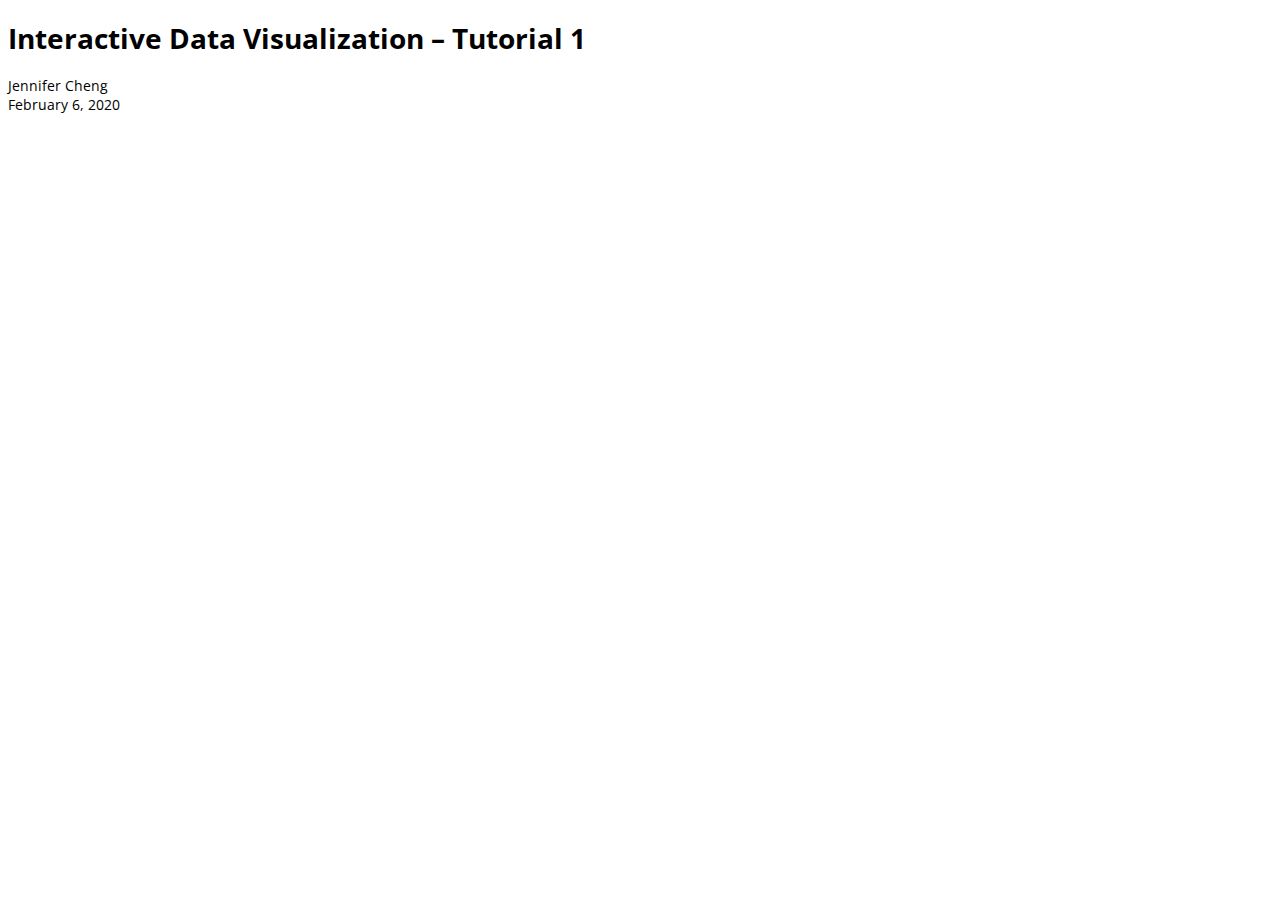
==== tutorial1_intro/index.html @ 3356c7dc "Update index.html with font change and full code" ====
<!DOCTYPE html>
  <head>
    <meta charset="utf-8">
    <title>Interactive Data Visualization – Tutorial 1</title>
    <link rel="stylesheet" href="style.css">
    <link href="https://fonts.googleapis.com/css?family=Open+Sans:400,400i,600&display=swap" rel="stylesheet">
  </head>
  <body>
    <h1>Interactive Data Visualization – Tutorial 1</h1>
    Jennifer Cheng
    <br />February 6, 2020

    <section>
      <table id="temps-table"></table>
    </section>

    <script src="https://d3js.org/d3.v5.min.js"></script>
    <script src="main.js"></script>
  </body>
</html>
---- tutorial1_intro/style.css ----
body {
  font-family: 'Open Sans', sans-serif;
  font-size: 14px;
  /*padding: 1em;*/
}

section {
  padding: 1em 0;
}

table {
  border-collapse: collapse;
}

thead {
  text-align: left;
  
}

th {
  padding: 0 0.5em;
  border-bottom: solid 1px #E8E8E8;
}

tr {
  line-height: 1.75;
}

td {
  border-right: solid 1px #E8E8E8;
  text-align: right;
  padding: 0 0.5em;
}

.below-freezing {
  color: steelblue;
  font-weight: bold;
}
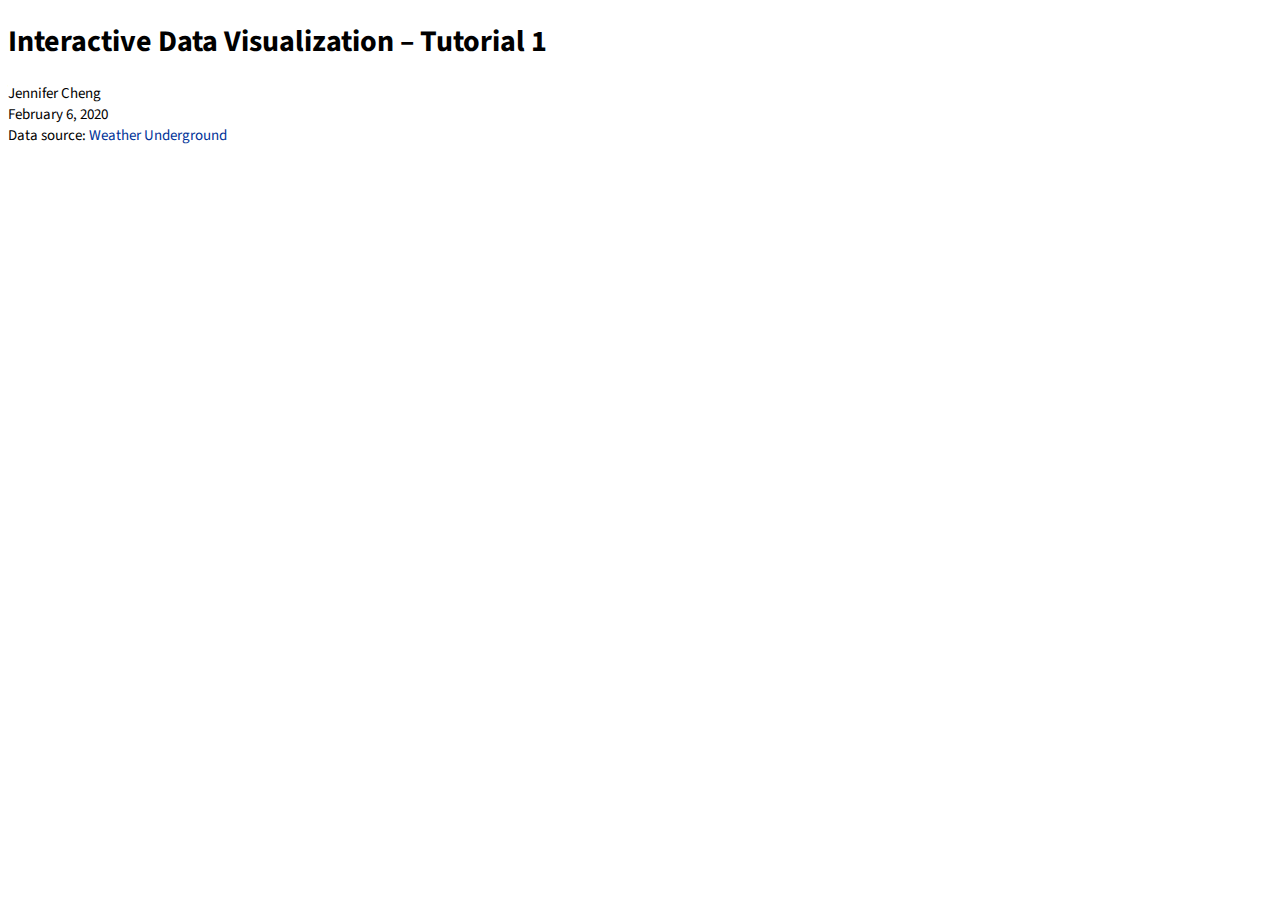
==== commit caf99ba3: "Formatting mostly done, order left" ====
--- a/tutorial1_intro/index.html
+++ b/tutorial1_intro/index.html
@@ -3,18 +3,22 @@
     <meta charset="utf-8">
     <title>Interactive Data Visualization – Tutorial 1</title>
     <link rel="stylesheet" href="style.css">
-    <link href="https://fonts.googleapis.com/css?family=Open+Sans:400,400i,600&display=swap" rel="stylesheet">
+    <link href="https://fonts.googleapis.com/css?family=Source+Sans+Pro:400,400i,600&display=swap" rel="stylesheet">
   </head>
   <body>
     <h1>Interactive Data Visualization – Tutorial 1</h1>
     Jennifer Cheng
     <br />February 6, 2020
+    <br />Data source: <a href="https://www.wunderground.com/history/monthly/us/ny/new-york-city/KLGA/date/2020-1">Weather Underground</a>
 
+    <p>
     <section>
       <table id="temps-table"></table>
     </section>
 
     <script src="https://d3js.org/d3.v5.min.js"></script>
     <script src="main.js"></script>
+    </p>
+
   </body>
 </html>
--- a/tutorial1_intro/style.css
+++ b/tutorial1_intro/style.css
@@ -1,7 +1,12 @@
 body {
-  font-family: 'Open Sans', sans-serif;
-  font-size: 14px;
+  font-family: 'Source Sans Pro', sans-serif;
+  font-size: 15px;
   /*padding: 1em;*/
+}
+
+a:link, a:visited {
+  color: #003399;
+  text-decoration: none;
 }
 
 section {
@@ -14,12 +19,15 @@
 
 thead {
   text-align: left;
-  
 }
 
 th {
   padding: 0 0.5em;
-  border-bottom: solid 1px #E8E8E8;
+  border-bottom: solid 1px #C0C0C0;
+}
+
+th:last-child {
+  border-right: none;
 }
 
 tr {
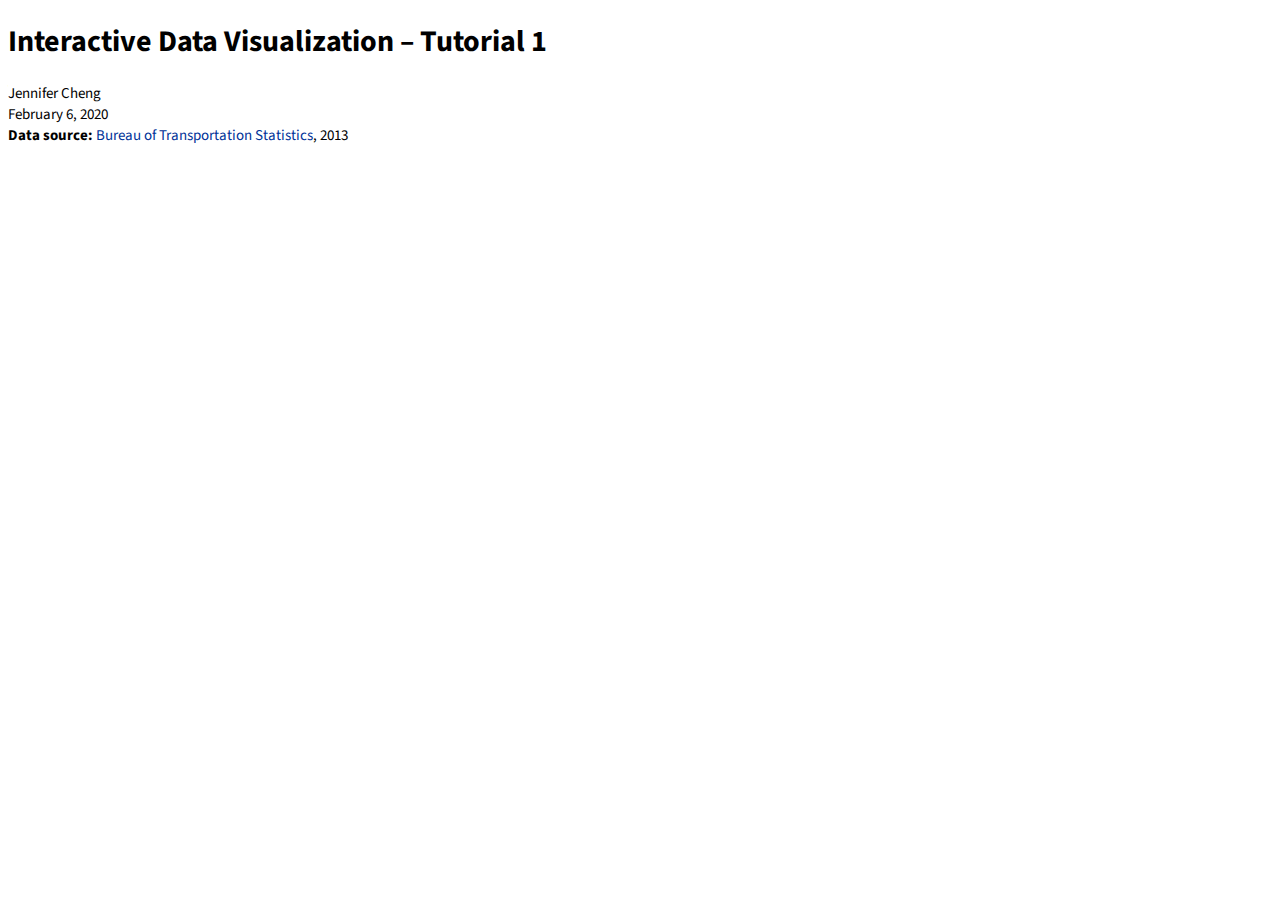
==== commit fc965982: "Update index.html" ====
--- a/tutorial1_intro/index.html
+++ b/tutorial1_intro/index.html
@@ -9,8 +9,7 @@
     <h1>Interactive Data Visualization – Tutorial 1</h1>
     Jennifer Cheng
     <br />February 6, 2020
-    <br />Data source: <a href="https://www.wunderground.com/history/monthly/us/ny/new-york-city/KLGA/date/2020-1">Weather Underground</a>
-
+    <br /><b>Data source:</b> <a href="https://www.bts.gov/content/commuting-work">Bureau of Transportation Statistics</a>, 2013
     <p>
     <section>
       <table id="temps-table"></table>
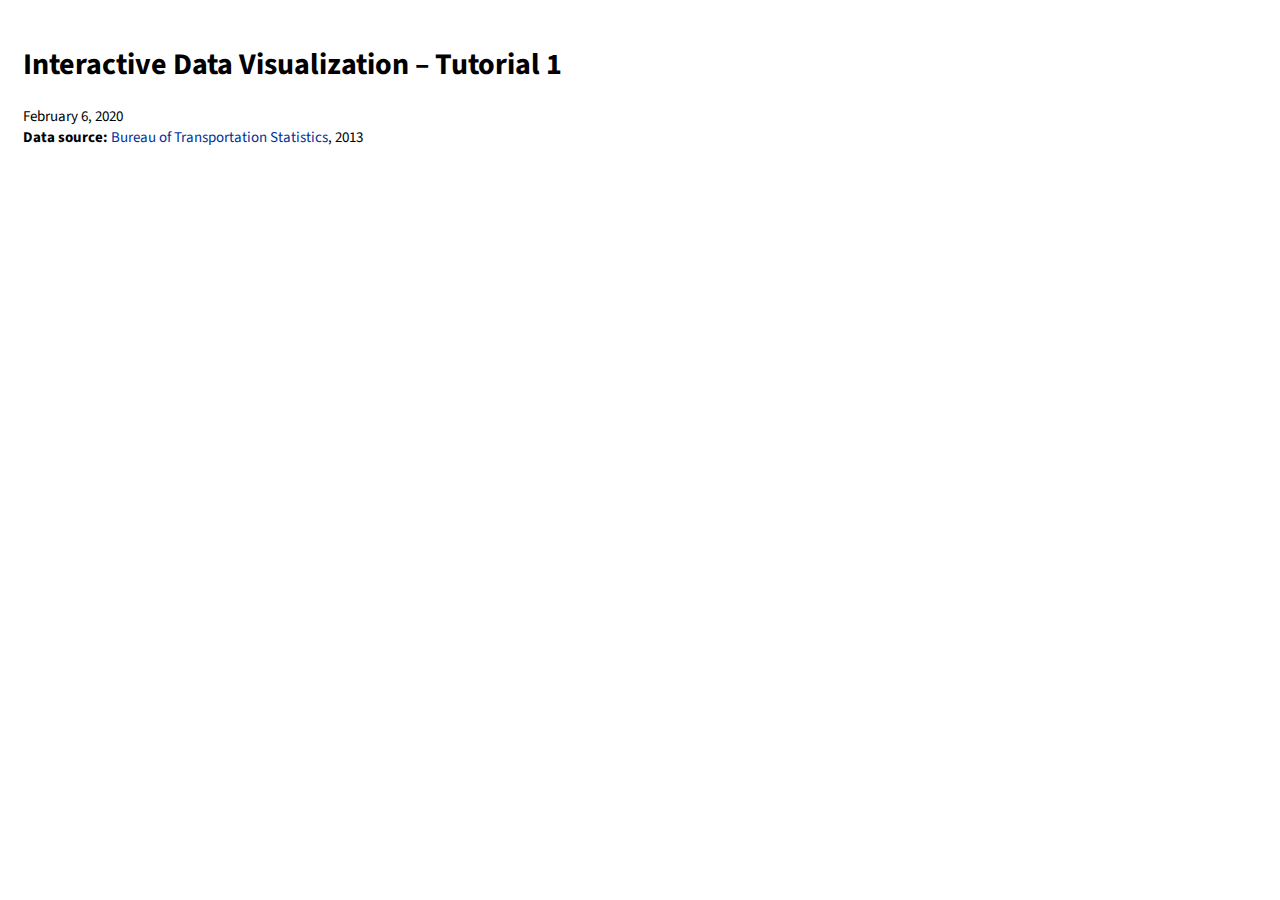
==== commit 809c1f4d: "Update header text" ====
--- a/tutorial1_intro/index.html
+++ b/tutorial1_intro/index.html
@@ -7,8 +7,7 @@
   </head>
   <body>
     <h1>Interactive Data Visualization – Tutorial 1</h1>
-    Jennifer Cheng
-    <br />February 6, 2020
+    February 6, 2020
     <br /><b>Data source:</b> <a href="https://www.bts.gov/content/commuting-work">Bureau of Transportation Statistics</a>, 2013
     <p>
     <section>
--- a/tutorial1_intro/style.css
+++ b/tutorial1_intro/style.css
@@ -1,7 +1,7 @@
 body {
   font-family: 'Source Sans Pro', sans-serif;
   font-size: 15px;
-  /*padding: 1em;*/
+  padding: 1em;
 }
 
 a:link, a:visited {
@@ -22,8 +22,10 @@
 }
 
 th {
-  padding: 0 0.5em;
-  border-bottom: solid 1px #C0C0C0;
+  padding: 0.5em;
+  border-bottom: solid 1px #A9A9A9;
+  text-align: right;
+  line-height: 1.25;
 }
 
 th:last-child {
@@ -31,16 +33,25 @@
 }
 
 tr {
-  line-height: 1.75;
+  line-height: 1.7;
+}
+
+tr:nth-child(even) {
+  background-color: #f2f2f2;
 }
 
 td {
   border-right: solid 1px #E8E8E8;
   text-align: right;
   padding: 0 0.5em;
+  width: 100px;
 }
 
-.below-freezing {
-  color: steelblue;
-  font-weight: bold;
+tfoot tr td {
+  text-align: right;
+  background-color: #f2f2f2;
+}
+
+tfoot tr {
+  background-color: #f2f2f2;
 }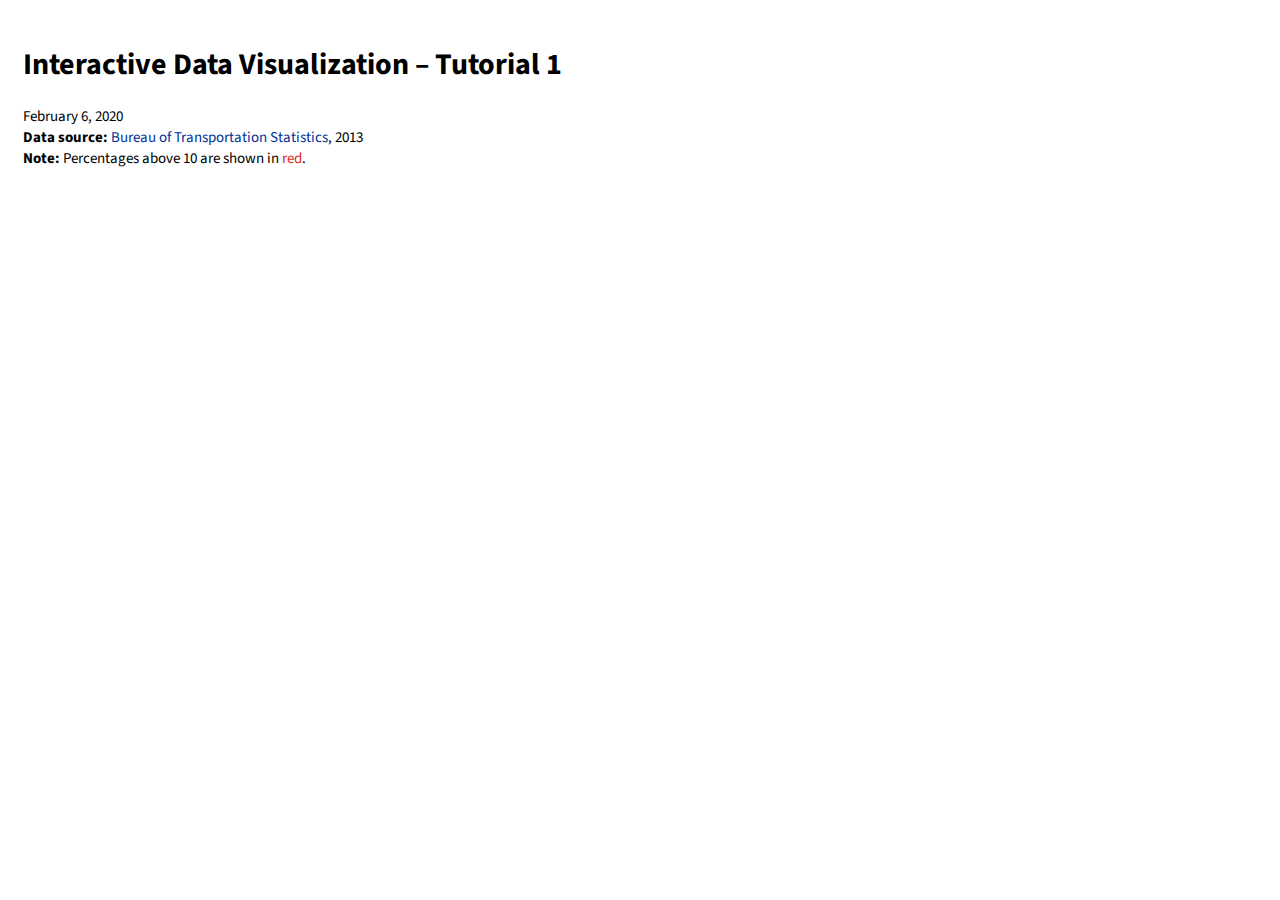
==== commit a264af14: "Add note to header" ====
--- a/tutorial1_intro/index.html
+++ b/tutorial1_intro/index.html
@@ -9,6 +9,7 @@
     <h1>Interactive Data Visualization – Tutorial 1</h1>
     February 6, 2020
     <br /><b>Data source:</b> <a href="https://www.bts.gov/content/commuting-work">Bureau of Transportation Statistics</a>, 2013
+    <br /><b>Note:</b> Percentages above 10 are shown in <span style="color: #de2d26">red</span>.
     <p>
     <section>
       <table id="temps-table"></table>
--- a/tutorial1_intro/style.css
+++ b/tutorial1_intro/style.css
@@ -47,11 +47,16 @@
   width: 100px;
 }
 
-tfoot tr td {
+tfoot tr {
+  background-color: #f2f2f2;
   text-align: right;
-  background-color: #f2f2f2;
+  border-top: solid 1px #A9A9A9;
 }
 
-tfoot tr {
-  background-color: #f2f2f2;
+.double-digits {
+  color: #de2d26;
+}
+
+#Georgia {
+  background-color: yellow;
 }